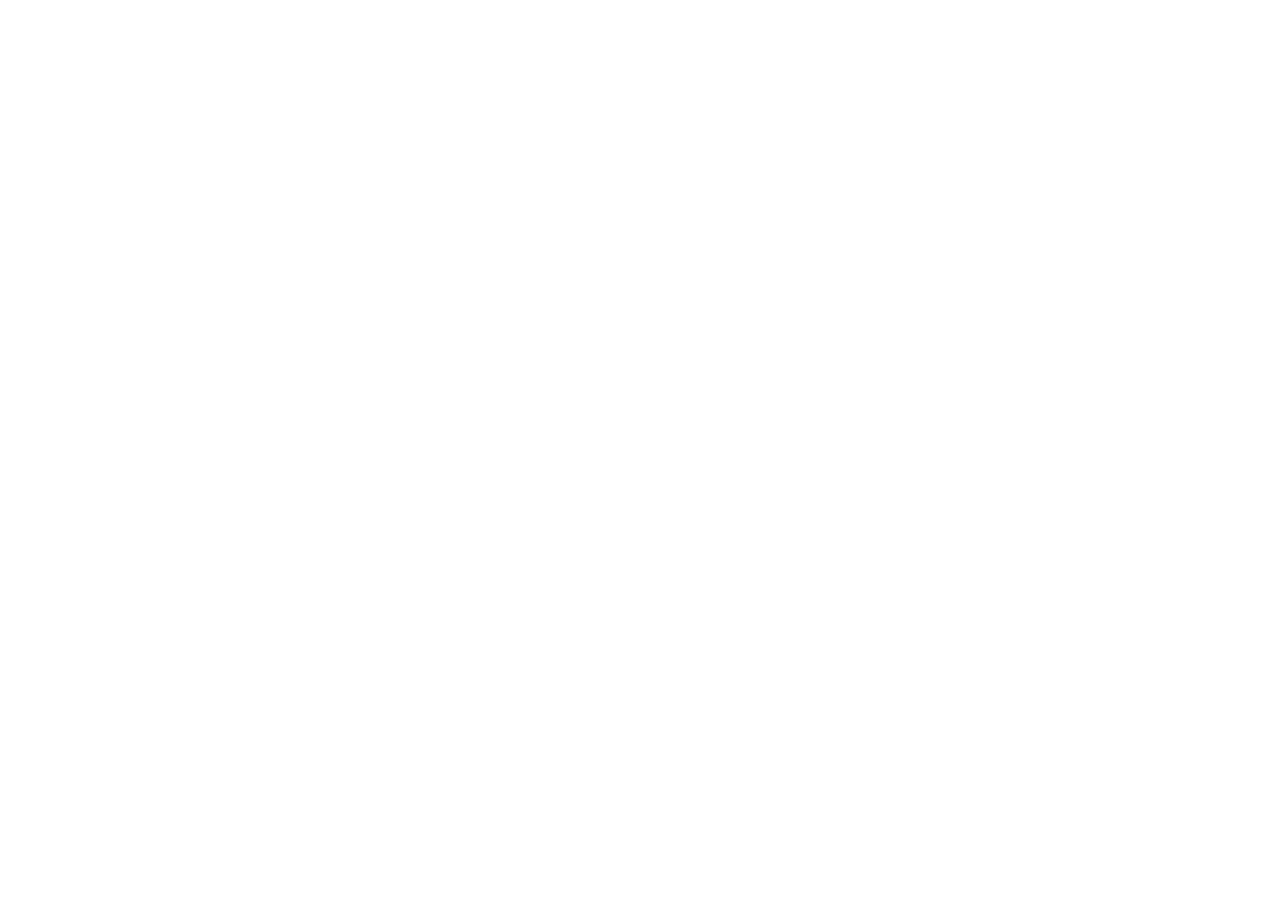
==== index.html @ 11b87e62 "add" ====
<!DOCTYPE html>
<html lang="en">
<head>
    <meta charset="UTF-8">
    <meta http-equiv="X-UA-Compatible" content="IE=edge">
    <meta name="viewport" content="width=device-width, initial-scale=1.0">
    <title>Document</title>
</head>
<body>
    
</body>
</html>
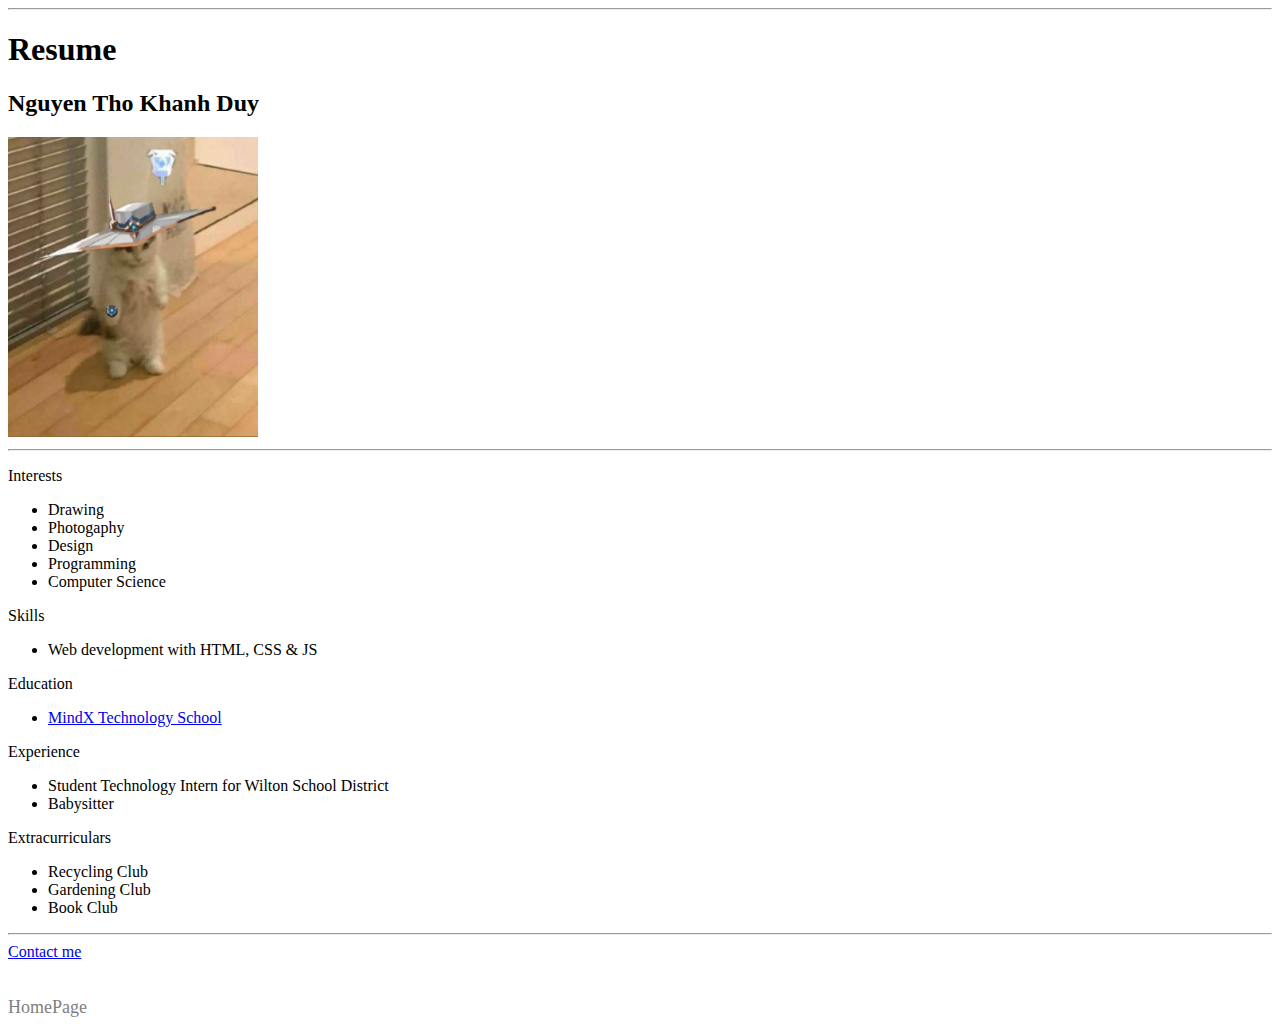
==== commit a44615cf: "tai file" ====
--- a/index.html
+++ b/index.html
@@ -4,9 +4,44 @@
     <meta charset="UTF-8">
     <meta http-equiv="X-UA-Compatible" content="IE=edge">
     <meta name="viewport" content="width=device-width, initial-scale=1.0">
-    <title>Document</title>
+    <title>HOME PAGE</title>
 </head>
 <body>
-    
+    <hr>
+    <h1>Resume</h1>
+    <h2>Nguyen Tho Khanh Duy</h2>
+    <img src="images/avatar.jpg" alt="avatar" width="250" height="300">
+    <hr>
+    <p>Interests</p>
+    <ul>
+        <li>Drawing</li>
+        <li>Photogaphy</li>
+        <li>Design</li>
+        <li>Programming</li>
+        <li>Computer Science</li>
+    </ul>
+    <p>Skills</p>
+    <ul><li>Web development with HTML, CSS & JS</li></ul>
+    <p>Education</p>
+    <ul>
+        <li>
+            <a href="https://mindx.vn/" target="_blank">MindX Technology School</a>
+        </li>
+    </ul>
+    <p>Experience</p>
+    <ul>
+        <li>Student Technology Intern for Wilton School District</li>
+        <li>Babysitter</li>
+    </ul>
+    <p>Extracurriculars</p>
+    <ul>
+        <li>Recycling Club</li>
+        <li>Gardening Club</li>
+        <li>Book Club</li>
+    </ul>
+    <hr>
+    <a href="contact.html">Contact me</a>
+    <br><br><br>
+    <a href="#" style="color: gray; text-decoration: none;font-size: large;" ;>HomePage</a>
 </body>
 </html>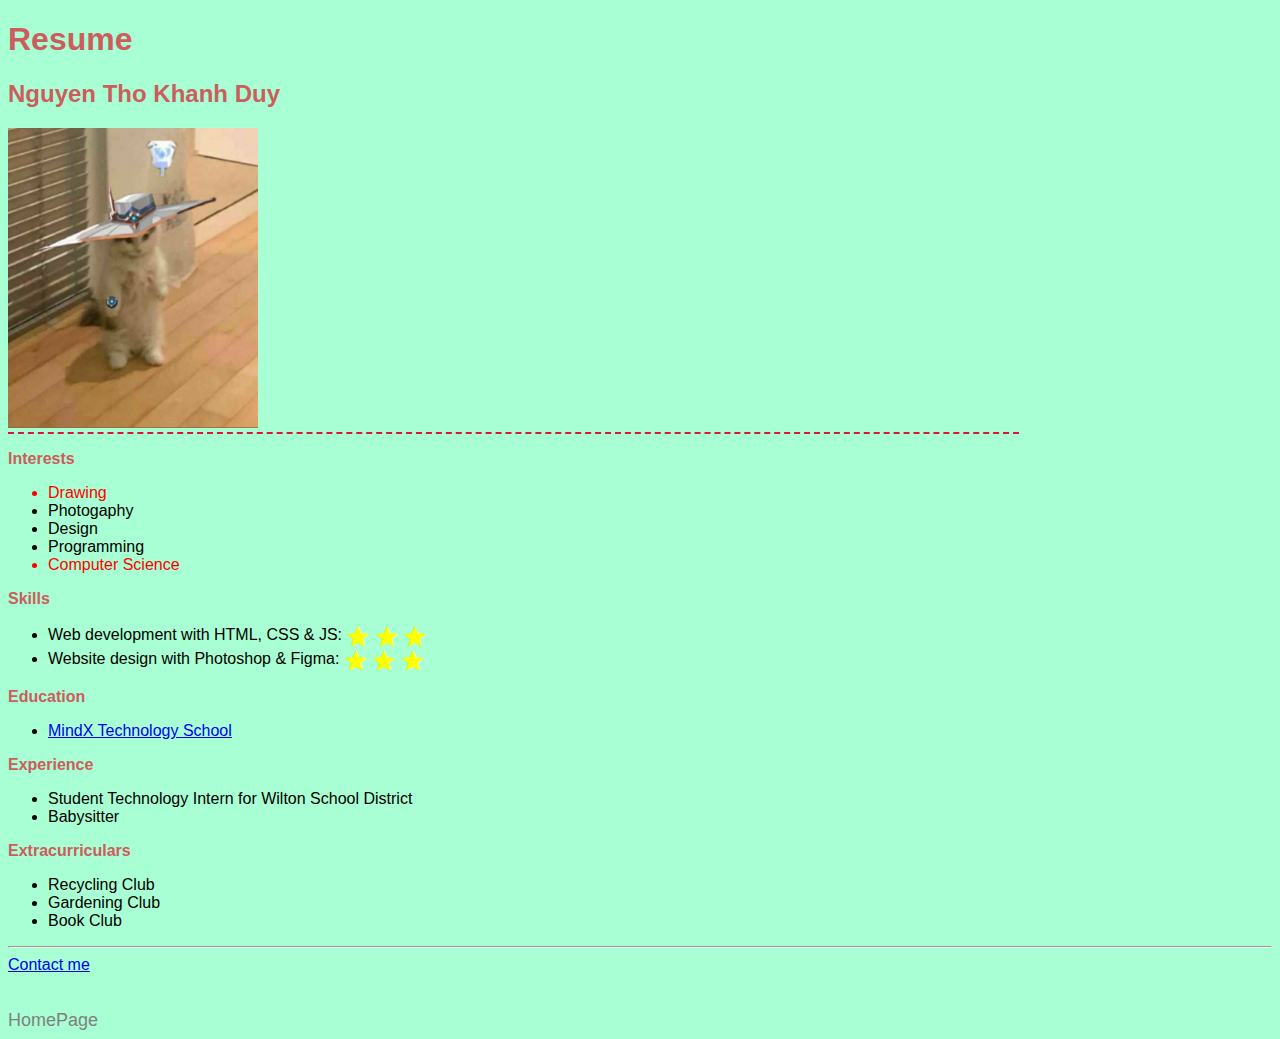
==== commit 81ff8cb0: "Tai file" ====
--- a/index.html
+++ b/index.html
@@ -5,35 +5,61 @@
     <meta http-equiv="X-UA-Compatible" content="IE=edge">
     <meta name="viewport" content="width=device-width, initial-scale=1.0">
     <title>HOME PAGE</title>
+    <link rel="stylesheet" href="style.css">
+    <link rel="stylesheet" href="https://fonts.googleapis.com/css2?family=Material+Symbols+Outlined:opsz,wght,FILL,GRAD@20..48,100..700,0..1,-50..200" />
 </head>
 <body>
-    <hr>
-    <h1>Resume</h1>
-    <h2>Nguyen Tho Khanh Duy</h2>
-    <img src="images/avatar.jpg" alt="avatar" width="250" height="300">
-    <hr>
-    <p>Interests</p>
-    <ul>
+    <h1 class="title">Resume</h1>
+    <h2 class="title">Nguyen Tho Khanh Duy</h2>
+    <div class="div-image">
+        <img src="images/avatar.jpg" alt="avatar" width="250" height="300">
+    </div>
+    <p class="title">Interests</p>
+    <ul id="test-ul">
         <li>Drawing</li>
         <li>Photogaphy</li>
         <li>Design</li>
         <li>Programming</li>
         <li>Computer Science</li>
     </ul>
-    <p>Skills</p>
-    <ul><li>Web development with HTML, CSS & JS</li></ul>
-    <p>Education</p>
+    <p class="title">Skills</p>
+    <ul>
+        <li>Web development with HTML, CSS & JS:
+        <span class="material-symbols-outlined">
+            star
+        </span>
+        <span class="material-symbols-outlined">
+                star
+        </span>
+        <span class="material-symbols-outlined">
+                    star
+        </span>
+        </li>
+        <li>
+            Website design with Photoshop & Figma: 
+            <span class="material-symbols-outlined">
+                star
+            </span>
+            <span class="material-symbols-outlined">
+                star
+            </span>
+            <span class="material-symbols-outlined">
+                star
+            </span>
+        </li>
+    </ul>
+    <p class="title">Education</p>
     <ul>
         <li>
             <a href="https://mindx.vn/" target="_blank">MindX Technology School</a>
         </li>
     </ul>
-    <p>Experience</p>
+    <p class="title">Experience</p>
     <ul>
         <li>Student Technology Intern for Wilton School District</li>
         <li>Babysitter</li>
     </ul>
-    <p>Extracurriculars</p>
+    <p class="title">Extracurriculars</p>
     <ul>
         <li>Recycling Club</li>
         <li>Gardening Club</li>
--- a/style.css
+++ b/style.css
@@ -0,0 +1,39 @@
+body {
+    background-color: #A8FFD4;
+    font-family:Verdana, Geneva, Tahoma, sans-serif ;
+}
+
+.title {
+    color: #CD5C5C;
+    font-weight: bold;
+}
+
+.div-image {
+    border-bottom: 2px dashed crimson;
+    width: 80%;
+}
+
+.material-symbols-outlined {
+    vertical-align: middle;
+    color: yellow;
+    font-variation-settings:
+    'FILL' 1,
+    'wght' 600,
+    'GRAD' 0,
+    'opsz' 48
+}
+
+#test-ul li:first-child {
+    color: red;
+}
+#test-ul li:last-child {
+    color: red;
+}
+
+.radio-input:checked +label {
+    color: red;
+}
+
+.icon-button {
+   vertical-align: auto;
+}
